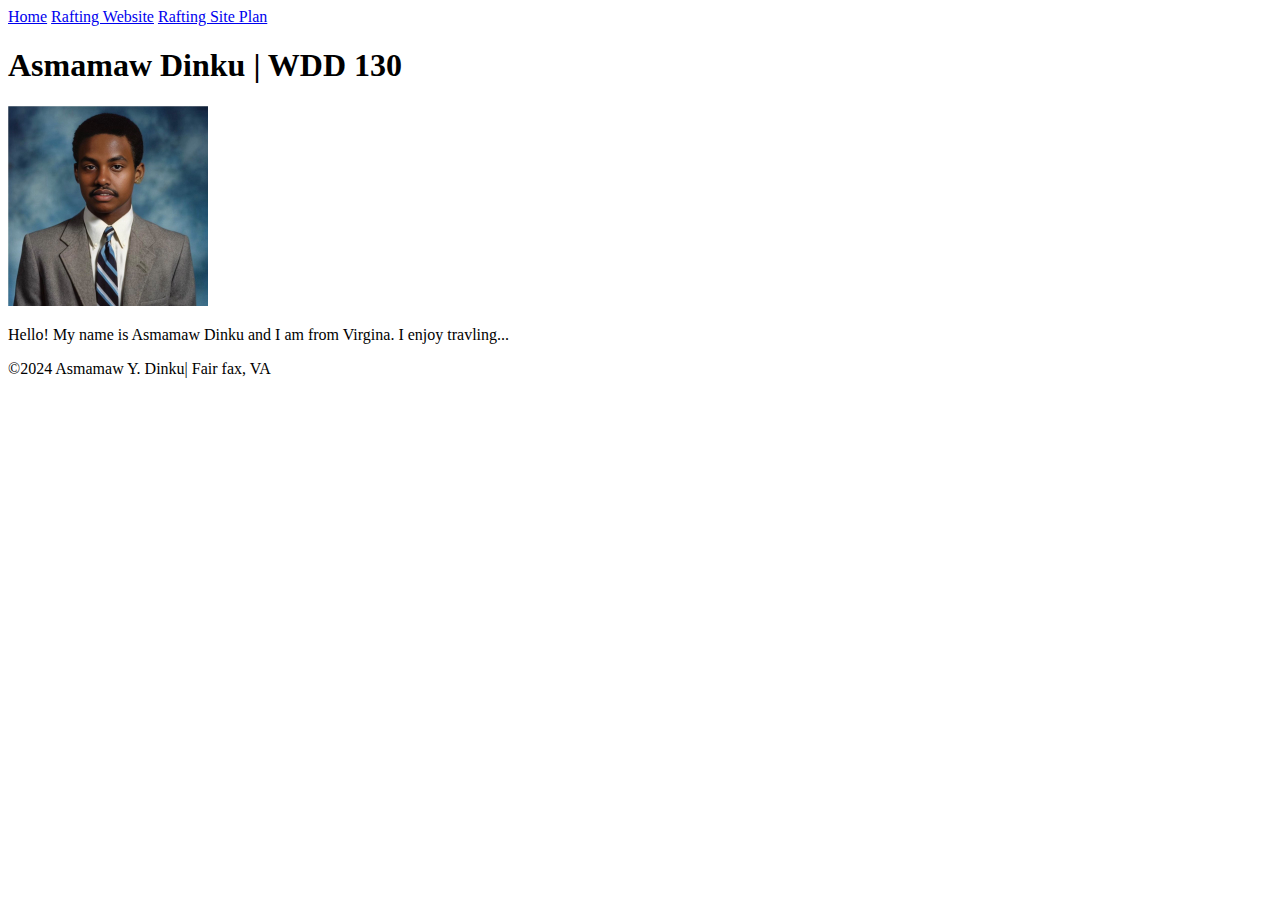
==== index.html @ bede0ccf "school" ====
<!DOCTYPE html>
<html lang="en-US">
<head>
    <meta charset="utf-8">
    <meta name="viewport" content="width=device-width, initial-scale=1.0">
    <title>Asmamaw Yesgat Dinku | WDD 130</title>
</head>
<body>
    <header>
        <nav>
            <a href="#">Home</a>
            <a href="wwr/">Rafting Website</a>
            <a href="wwr/site-plan-rafting.html">Rafting Site Plan</a>
        </nav>
    </header>
    <main>
        <h1>Asmamaw Dinku | WDD 130</h1>
        <img src="images/profile.jpg" alt="Asmamaw y. Dinku " width="200">
        <p>Hello! My name is Asmamaw Dinku and I am from Virgina. I enjoy travling...</p>
    </main>
    <footer>
        <p>&copy;2024 Asmamaw Y. Dinku| Fair fax, VA</p>
    </footer>
</body>
</html>
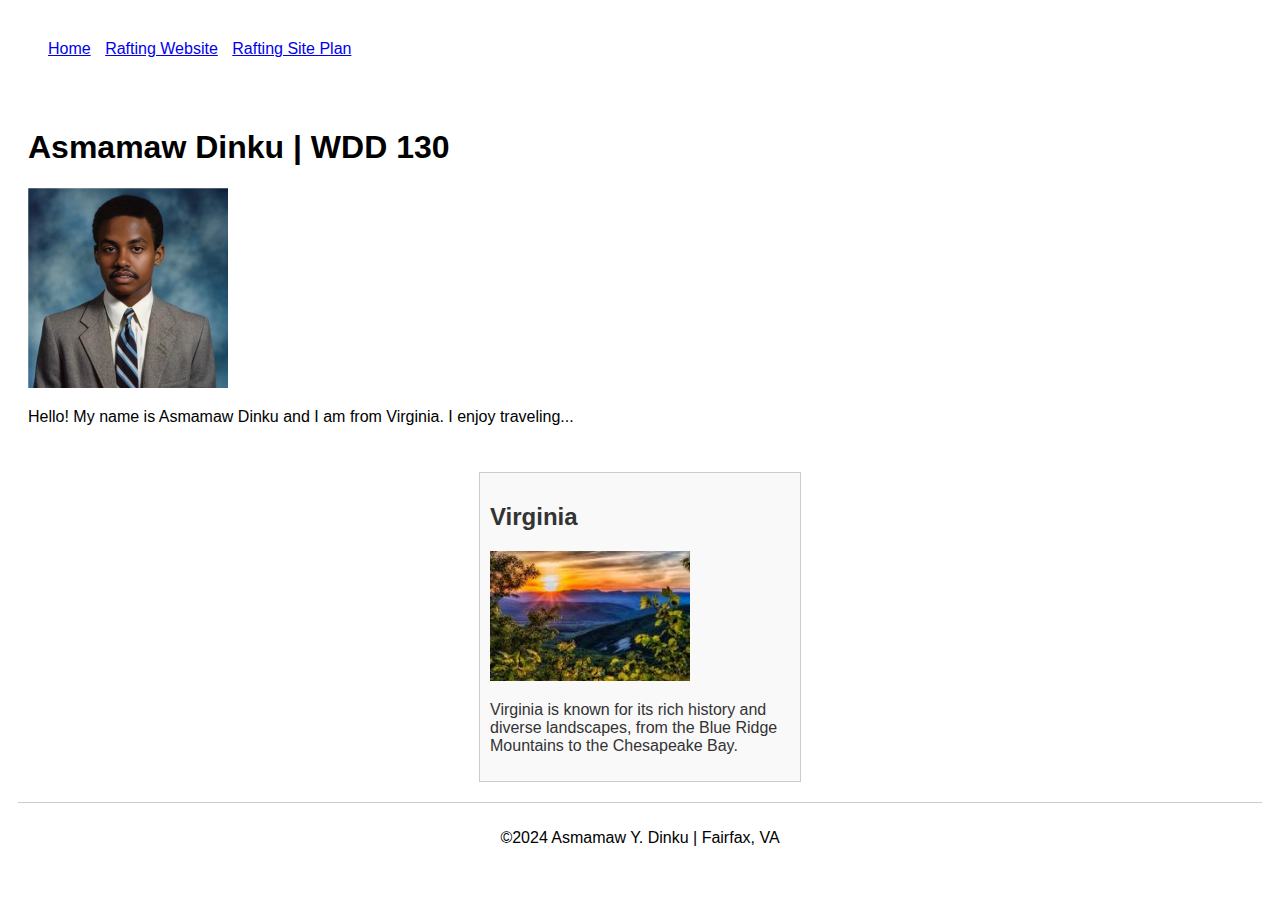
==== commit 3b6072d9: "Rafting Website" ====
--- a/index.html
+++ b/index.html
@@ -4,6 +4,9 @@
     <meta charset="utf-8">
     <meta name="viewport" content="width=device-width, initial-scale=1.0">
     <title>Asmamaw Yesgat Dinku | WDD 130</title>
+    <meta name="description" content="This page is a personal profile for Asmamaw Dinku, showcasing projects and interests related to the WDD 130 course.">
+    <meta name="author" content="Asmamaw Yesgat Dinku">
+    <link rel="stylesheet" href="styles.css">
 </head>
 <body>
     <header>
@@ -15,11 +18,16 @@
     </header>
     <main>
         <h1>Asmamaw Dinku | WDD 130</h1>
-        <img src="images/profile.jpg" alt="Asmamaw y. Dinku " width="200">
-        <p>Hello! My name is Asmamaw Dinku and I am from Virgina. I enjoy travling...</p>
+        <img src="images/profile.jpg" alt="Asmamaw Y. Dinku" width="200">
+        <p>Hello! My name is Asmamaw Dinku and I am from Virginia. I enjoy traveling...</p>
     </main>
+    <aside>
+        <h2>Virginia</h2>
+        <img src="images/virginia.jpg" alt="Scenic view of Virginia" width="200">
+        <p>Virginia is known for its rich history and diverse landscapes, from the Blue Ridge Mountains to the Chesapeake Bay.</p>
+    </aside>
     <footer>
-        <p>&copy;2024 Asmamaw Y. Dinku| Fair fax, VA</p>
+        <p>&copy;2024 Asmamaw Y. Dinku | Fairfax, VA</p>
     </footer>
 </body>
 </html>
--- a/styles.css
+++ b/styles.css
@@ -0,0 +1,36 @@
+body {
+    font-family: Arial, sans-serif;
+}
+
+header, nav, main, aside, footer {
+    padding: 10px;
+    margin: 10px;
+}
+
+nav a {
+    margin-right: 10px;
+}
+
+main img, aside img {
+    width: 200px;
+    height: auto;
+}
+
+aside {
+    width: 300px;
+    margin: 20px auto;
+    border: 1px solid #ccc;
+    padding: 10px;
+    background-color: #f9f9f9;
+    color: #333;
+}
+
+p {
+    padding: 0;
+}
+
+footer {
+    margin-top: 20px;
+    border-top: 1px solid #ccc;
+    text-align: center;
+}
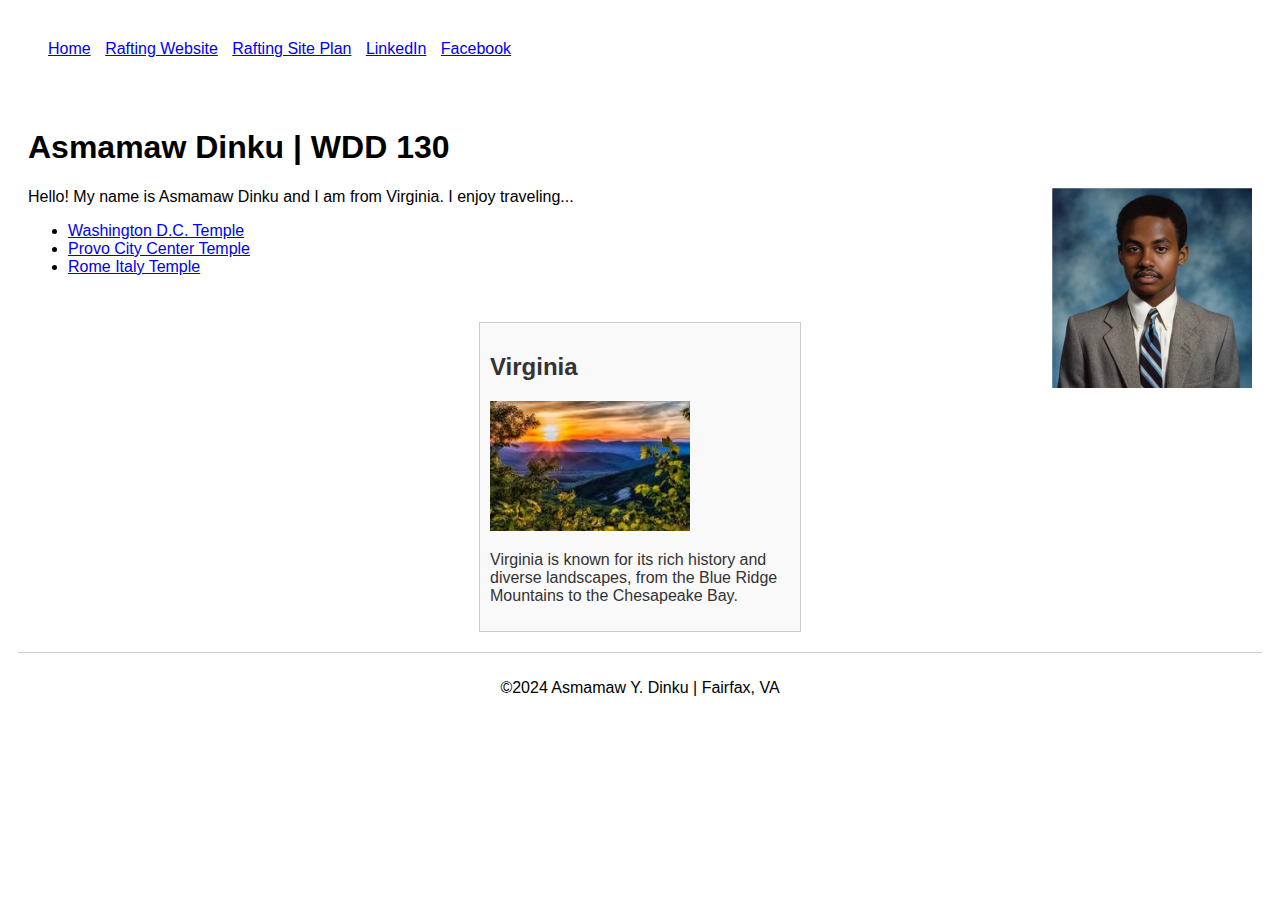
==== commit c7db4f8d: "Rafting Website update.." ====
--- a/index.html
+++ b/index.html
@@ -14,14 +14,21 @@
             <a href="#">Home</a>
             <a href="wwr/">Rafting Website</a>
             <a href="wwr/site-plan-rafting.html">Rafting Site Plan</a>
+            <a href="https://linkedin.com" target="_blank">LinkedIn</a>
+            <a href="https://facebook.com" target="_blank">Facebook</a>
         </nav>
     </header>
     <main>
         <h1>Asmamaw Dinku | WDD 130</h1>
-        <img src="images/profile.jpg" alt="Asmamaw Y. Dinku" width="200">
+        <img src="images/profile.jpg" alt="Asmamaw Y. Dinku" style="float:right; width:200px;" width="200">
         <p>Hello! My name is Asmamaw Dinku and I am from Virginia. I enjoy traveling...</p>
+        <ul class="box">
+            <li><a href="https://www.churchofjesuschrist.org/temples/details/washington-d.c.-temple?lang=eng" target="_blank">Washington D.C. Temple</a></li>
+            <li><a href="https://www.churchofjesuschrist.org/temples/list?lang=eng" target="_blank">Provo City Center Temple</a></li>
+            <li><a href="https://www.churchofjesuschrist.org/temples/list?lang=eng" target="_blank">Rome Italy Temple</a></li>
+        </ul>
     </main>
-    <aside>
+    <aside class="box">
         <h2>Virginia</h2>
         <img src="images/virginia.jpg" alt="Scenic view of Virginia" width="200">
         <p>Virginia is known for its rich history and diverse landscapes, from the Blue Ridge Mountains to the Chesapeake Bay.</p>
@@ -29,5 +36,7 @@
     <footer>
         <p>&copy;2024 Asmamaw Y. Dinku | Fairfax, VA</p>
     </footer>
+    <!-- Last modified: 2024-05-01 -->
 </body>
 </html>
+
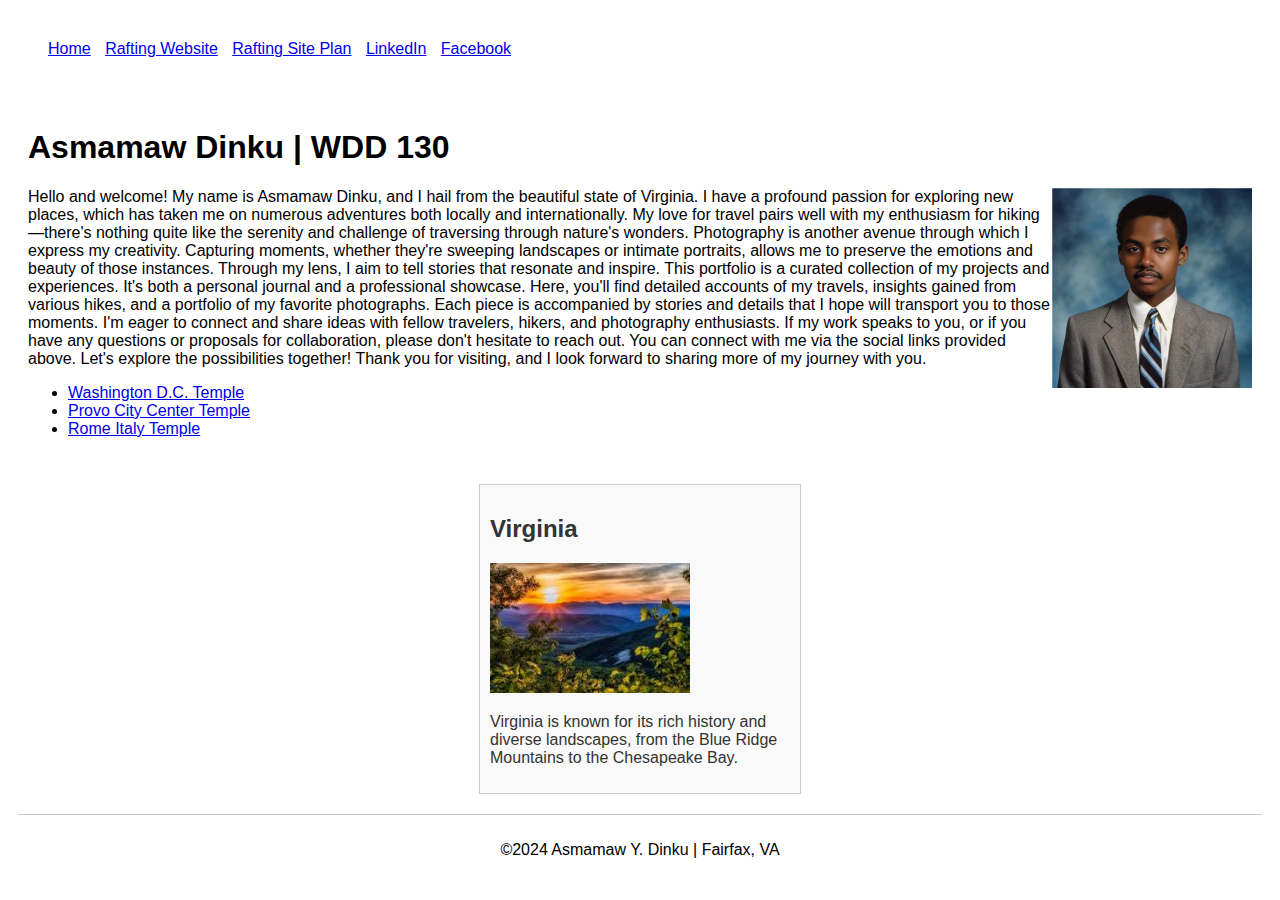
==== commit 5a7eb45c: "ongoing updates" ====
--- a/index.html
+++ b/index.html
@@ -12,7 +12,7 @@
     <header>
         <nav>
             <a href="#">Home</a>
-            <a href="wwr/">Rafting Website</a>
+            <a href="#">Rafting Website</a>
             <a href="wwr/site-plan-rafting.html">Rafting Site Plan</a>
             <a href="https://linkedin.com" target="_blank">LinkedIn</a>
             <a href="https://facebook.com" target="_blank">Facebook</a>
@@ -20,8 +20,17 @@
     </header>
     <main>
         <h1>Asmamaw Dinku | WDD 130</h1>
-        <img src="images/profile.jpg" alt="Asmamaw Y. Dinku" style="float:right; width:200px;" width="200">
-        <p>Hello! My name is Asmamaw Dinku and I am from Virginia. I enjoy traveling...</p>
+        <div class="profile-section">
+         <img src="images/profile.jpg" alt="Asmamaw Y. Dinku" style="float:right; width:200px;" width="200">
+            <p>Hello and welcome! My name is Asmamaw Dinku, and I hail from the beautiful state of Virginia. I have a profound passion for exploring new places, which has taken me on numerous adventures both locally and internationally. My love for travel pairs well with my enthusiasm for hiking—there's nothing quite like the serenity and challenge of traversing through nature's wonders.
+
+                Photography is another avenue through which I express my creativity. Capturing moments, whether they're sweeping landscapes or intimate portraits, allows me to preserve the emotions and beauty of those instances. Through my lens, I aim to tell stories that resonate and inspire.
+                
+                This portfolio is a curated collection of my projects and experiences. It's both a personal journal and a professional showcase. Here, you'll find detailed accounts of my travels, insights gained from various hikes, and a portfolio of my favorite photographs. Each piece is accompanied by stories and details that I hope will transport you to those moments.
+                
+                I'm eager to connect and share ideas with fellow travelers, hikers, and photography enthusiasts. If my work speaks to you, or if you have any questions or proposals for collaboration, please don't hesitate to reach out. You can connect with me via the social links provided above. Let's explore the possibilities together!
+                
+                Thank you for visiting, and I look forward to sharing more of my journey with you.</p>
         <ul class="box">
             <li><a href="https://www.churchofjesuschrist.org/temples/details/washington-d.c.-temple?lang=eng" target="_blank">Washington D.C. Temple</a></li>
             <li><a href="https://www.churchofjesuschrist.org/temples/list?lang=eng" target="_blank">Provo City Center Temple</a></li>
@@ -38,5 +47,4 @@
     </footer>
     <!-- Last modified: 2024-05-01 -->
 </body>
-</html>
-
+</html>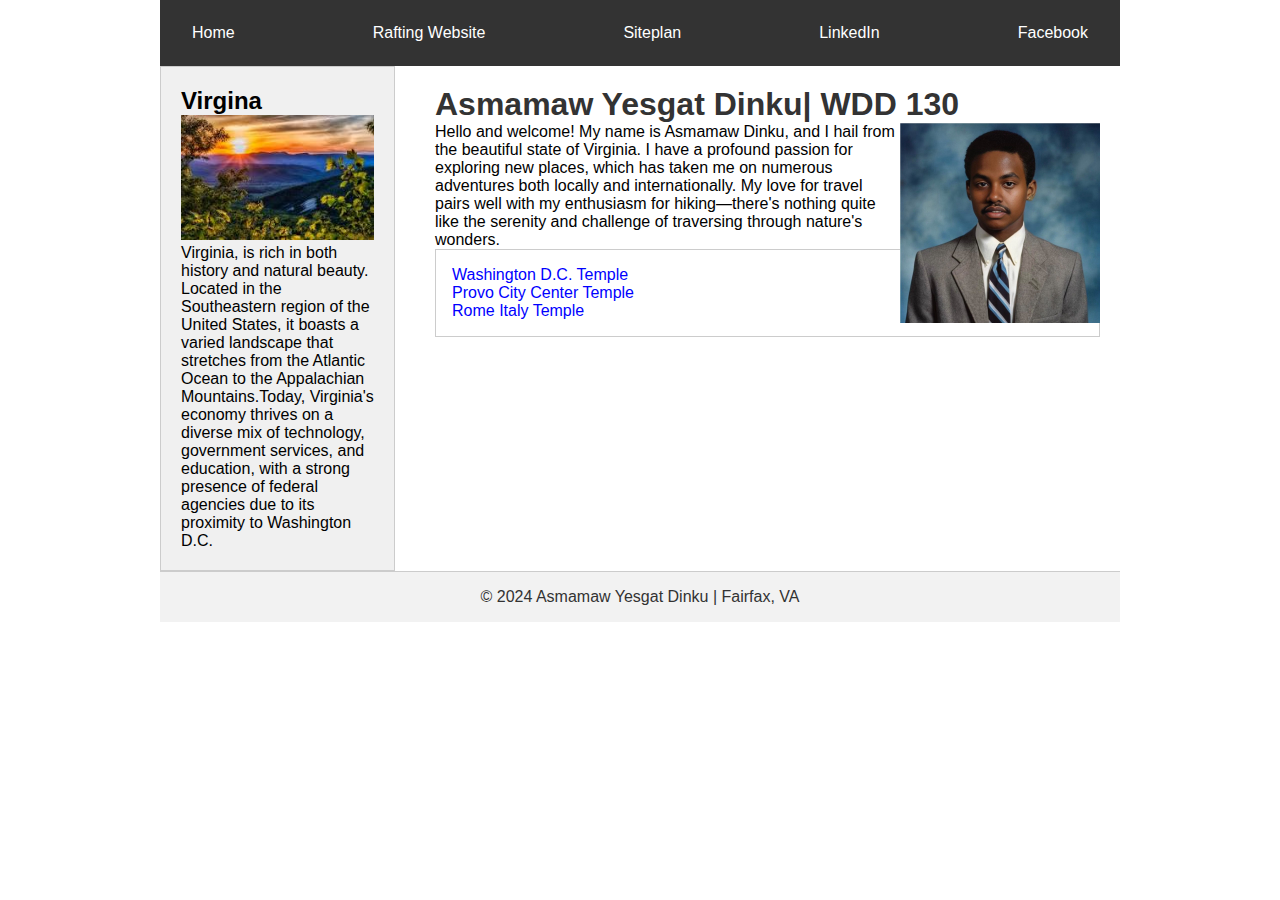
==== commit 2c08921b: "Home Page Layout with Flex and Grid" ====
--- a/index.html
+++ b/index.html
@@ -4,47 +4,39 @@
     <meta charset="utf-8">
     <meta name="viewport" content="width=device-width, initial-scale=1.0">
     <title>Asmamaw Yesgat Dinku | WDD 130</title>
-    <meta name="description" content="This page is a personal profile for Asmamaw Dinku, showcasing projects and interests related to the WDD 130 course.">
-    <meta name="author" content="Asmamaw Yesgat Dinku">
-    <link rel="stylesheet" href="styles.css">
+    <link rel="stylesheet" href="styles/styles.css">
 </head>
 <body>
     <header>
         <nav>
             <a href="#">Home</a>
             <a href="#">Rafting Website</a>
-            <a href="wwr/site-plan-rafting.html">Rafting Site Plan</a>
+            <a href="#">Siteplan</a>
             <a href="https://linkedin.com" target="_blank">LinkedIn</a>
             <a href="https://facebook.com" target="_blank">Facebook</a>
         </nav>
     </header>
-    <main>
-        <h1>Asmamaw Dinku | WDD 130</h1>
-        <div class="profile-section">
-         <img src="images/profile.jpg" alt="Asmamaw Y. Dinku" style="float:right; width:200px;" width="200">
+    <div class="grid">
+        <aside>
+            <h2>Virgina</h2>
+            <img src="images/virginia.jpg" alt="Machu Picchu" width="200">
+            <p>Virginia, is rich in both history and natural beauty. Located in the Southeastern region of the United States, it boasts a varied landscape that stretches from the Atlantic Ocean to the Appalachian Mountains.Today, Virginia's economy thrives on a diverse mix of technology, government services, and education, with a strong presence of federal agencies due to its proximity to Washington D.C.</p>
+        </aside>
+        <main>
+            <h1> Asmamaw Yesgat Dinku| WDD 130</h1>
+            <img src="images/profile.jpg" alt="Profile Photo" style="float:right; width:200px;">
             <p>Hello and welcome! My name is Asmamaw Dinku, and I hail from the beautiful state of Virginia. I have a profound passion for exploring new places, which has taken me on numerous adventures both locally and internationally. My love for travel pairs well with my enthusiasm for hiking—there's nothing quite like the serenity and challenge of traversing through nature's wonders.
-
-                Photography is another avenue through which I express my creativity. Capturing moments, whether they're sweeping landscapes or intimate portraits, allows me to preserve the emotions and beauty of those instances. Through my lens, I aim to tell stories that resonate and inspire.
-                
-                This portfolio is a curated collection of my projects and experiences. It's both a personal journal and a professional showcase. Here, you'll find detailed accounts of my travels, insights gained from various hikes, and a portfolio of my favorite photographs. Each piece is accompanied by stories and details that I hope will transport you to those moments.
-                
-                I'm eager to connect and share ideas with fellow travelers, hikers, and photography enthusiasts. If my work speaks to you, or if you have any questions or proposals for collaboration, please don't hesitate to reach out. You can connect with me via the social links provided above. Let's explore the possibilities together!
-                
-                Thank you for visiting, and I look forward to sharing more of my journey with you.</p>
-        <ul class="box">
-            <li><a href="https://www.churchofjesuschrist.org/temples/details/washington-d.c.-temple?lang=eng" target="_blank">Washington D.C. Temple</a></li>
-            <li><a href="https://www.churchofjesuschrist.org/temples/list?lang=eng" target="_blank">Provo City Center Temple</a></li>
-            <li><a href="https://www.churchofjesuschrist.org/temples/list?lang=eng" target="_blank">Rome Italy Temple</a></li>
-        </ul>
-    </main>
-    <aside class="box">
-        <h2>Virginia</h2>
-        <img src="images/virginia.jpg" alt="Scenic view of Virginia" width="200">
-        <p>Virginia is known for its rich history and diverse landscapes, from the Blue Ridge Mountains to the Chesapeake Bay.</p>
-    </aside>
-    <footer>
-        <p>&copy;2024 Asmamaw Y. Dinku | Fairfax, VA</p>
-    </footer>
-    <!-- Last modified: 2024-05-01 -->
+            <ul class="box">
+                <li><a href="https://www.churchofjesuschrist.org/temples/details/washington-d.c.-temple?lang=eng" target="_blank">Washington D.C. Temple</a></li>
+                <li><a href="https://www.churchofjesuschrist.org/temples/details/provo-city-center-temple?lang=eng" target="_blank">Provo City Center Temple</a></li>
+                <li><a href="https://www.churchofjesuschrist.org/temples/details/rome-italy-temple?lang=eng" target="_blank">Rome Italy Temple</a></li>
+            </ul>
+        </main>
+    </div>
+    
+        <footer>
+            <p>&copy; 2024 Asmamaw Yesgat Dinku | Fairfax, VA</p>
+        </footer>
+        
 </body>
-</html>+</html>
--- a/styles/styles.css
+++ b/styles/styles.css
@@ -0,0 +1,70 @@
+* {
+    margin: 0;
+    padding: 0;
+    box-sizing: border-box;
+    font-family: Arial, sans-serif;
+}
+
+nav {
+    background-color: #333;
+    padding: 1rem;
+    display: flex;
+    justify-content: space-between;
+}
+
+nav a {
+    color: white;
+    text-decoration: none;
+    padding: 0.5rem 1rem;
+}
+
+header, .grid, footer {
+    max-width: 960px;
+    margin: 0 auto;
+}
+
+.grid {
+    display: grid;
+    grid-template-columns: 1fr 3fr;
+    gap: 20px;
+}
+
+aside {
+    padding: 20px;
+    background-color: #f0f0f0;
+    border: 1px solid #ccc;
+}
+
+main {
+    padding: 20px;
+}
+
+h1 {
+    color: #333;
+}
+
+footer {
+    text-align: center;
+    padding: 1rem;
+    background-color: #f2f2f2; /* Light gray background */
+    color: #333; /* Dark text color */
+    border-top: 1px solid #ccc; /* Adds a subtle border to the top of the footer */
+}
+
+
+img {
+    max-width: 100%;
+    height: auto;
+}
+
+ul.box {
+    padding: 1rem;
+    background-color: #fff;
+    border: 1px solid #ccc;
+    list-style-type: none;
+}
+
+ul.box li a {
+    color: blue;
+    text-decoration: none;
+}
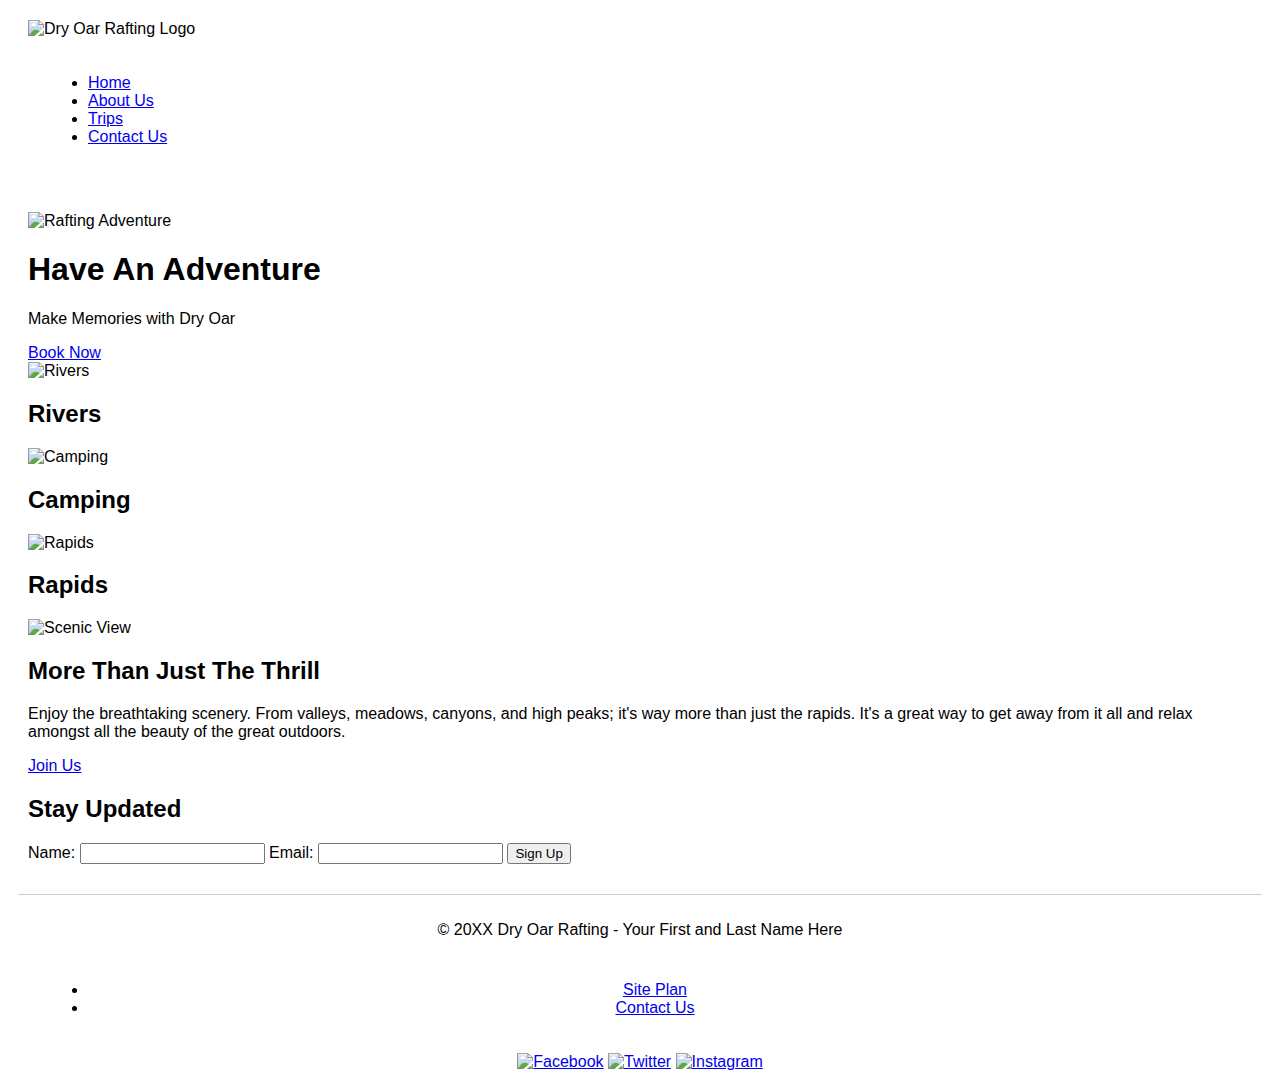
==== commit 74fa1166: "update" ====
--- a/index.html
+++ b/index.html
@@ -1,42 +1,81 @@
 <!DOCTYPE html>
-<html lang="en-US">
+<html lang="en">
 <head>
-    <meta charset="utf-8">
+    <meta charset="UTF-8">
     <meta name="viewport" content="width=device-width, initial-scale=1.0">
-    <title>Asmamaw Yesgat Dinku | WDD 130</title>
-    <link rel="stylesheet" href="styles/styles.css">
+    <title>Home | Dry Oar Rafting</title>
+    <meta name="description" content="Experience thrilling whitewater rafting adventures with Dry Oar Rafting. Book your trip today!">
+    <link rel="stylesheet" href="styles.css">
 </head>
 <body>
     <header>
+        <div class="logo">
+            <img src="logo.png" alt="Dry Oar Rafting Logo">
+        </div>
         <nav>
-            <a href="#">Home</a>
-            <a href="#">Rafting Website</a>
-            <a href="#">Siteplan</a>
-            <a href="https://linkedin.com" target="_blank">LinkedIn</a>
-            <a href="https://facebook.com" target="_blank">Facebook</a>
+            <ul>
+                <li><a href="index.html">Home</a></li>
+                <li><a href="about.html">About Us</a></li>
+                <li><a href="trips.html">Trips</a></li>
+                <li><a href="contact.html">Contact Us</a></li>
+            </ul>
         </nav>
     </header>
-    <div class="grid">
-        <aside>
-            <h2>Virgina</h2>
-            <img src="images/virginia.jpg" alt="Machu Picchu" width="200">
-            <p>Virginia, is rich in both history and natural beauty. Located in the Southeastern region of the United States, it boasts a varied landscape that stretches from the Atlantic Ocean to the Appalachian Mountains.Today, Virginia's economy thrives on a diverse mix of technology, government services, and education, with a strong presence of federal agencies due to its proximity to Washington D.C.</p>
-        </aside>
-        <main>
-            <h1> Asmamaw Yesgat Dinku| WDD 130</h1>
-            <img src="images/profile.jpg" alt="Profile Photo" style="float:right; width:200px;">
-            <p>Hello and welcome! My name is Asmamaw Dinku, and I hail from the beautiful state of Virginia. I have a profound passion for exploring new places, which has taken me on numerous adventures both locally and internationally. My love for travel pairs well with my enthusiasm for hiking—there's nothing quite like the serenity and challenge of traversing through nature's wonders.
-            <ul class="box">
-                <li><a href="https://www.churchofjesuschrist.org/temples/details/washington-d.c.-temple?lang=eng" target="_blank">Washington D.C. Temple</a></li>
-                <li><a href="https://www.churchofjesuschrist.org/temples/details/provo-city-center-temple?lang=eng" target="_blank">Provo City Center Temple</a></li>
-                <li><a href="https://www.churchofjesuschrist.org/temples/details/rome-italy-temple?lang=eng" target="_blank">Rome Italy Temple</a></li>
+    <main>
+        <section class="hero">
+            <img src="hero-image.jpg" alt="Rafting Adventure">
+            <div class="hero-content">
+                <h1>Have An Adventure</h1>
+                <p>Make Memories with Dry Oar</p>
+                <a href="trips.html" class="btn">Book Now</a>
+            </div>
+        </section>
+        <section class="features">
+            <div class="feature">
+                <img src="river.jpg" alt="Rivers">
+                <h2>Rivers</h2>
+            </div>
+            <div class="feature">
+                <img src="camping.jpg" alt="Camping">
+                <h2>Camping</h2>
+            </div>
+            <div class="feature">
+                <img src="rapids.jpg" alt="Rapids">
+                <h2>Rapids</h2>
+            </div>
+        </section>
+        <section class="more-info">
+            <img src="mountains.jpg" alt="Scenic View">
+            <div class="info-content">
+                <h2>More Than Just The Thrill</h2>
+                <p>Enjoy the breathtaking scenery. From valleys, meadows, canyons, and high peaks; it's way more than just the rapids. It's a great way to get away from it all and relax amongst all the beauty of the great outdoors.</p>
+                <a href="about.html" class="btn">Join Us</a>
+            </div>
+        </section>
+        <section class="newsletter">
+            <h2>Stay Updated</h2>
+            <form action="#" method="post">
+                <label for="name">Name:</label>
+                <input type="text" id="name" name="name">
+                <label for="email">Email:</label>
+                <input type="email" id="email" name="email">
+                <button type="submit">Sign Up</button>
+            </form>
+        </section>
+    </main>
+    <footer>
+        <p>&copy; 20XX Dry Oar Rafting - Your First and Last Name Here</p>
+        <nav>
+            <ul>
+                <li><a href="index.html">Site Plan</a></li>
+                <li><a href="contact.html">Contact Us</a></li>
             </ul>
-        </main>
-    </div>
-    
-        <footer>
-            <p>&copy; 2024 Asmamaw Yesgat Dinku | Fairfax, VA</p>
-        </footer>
-        
+        </nav>
+        <div class="social-media">
+            <a href="#"><img src="facebook-icon.png" alt="Facebook"></a>
+            <a href="#"><img src="twitter-icon.png" alt="Twitter"></a>
+            <a href="#"><img src="instagram-icon.png" alt="Instagram"></a>
+        </div>
+    </footer>
 </body>
 </html>
--- a/styles.css
+++ b/styles.css
@@ -0,0 +1,36 @@
+body {
+    font-family: Arial, sans-serif;
+}
+
+header, nav, main, aside, footer {
+    padding: 10px;
+    margin: 10px;
+}
+
+nav a {
+    margin-right: 10px;
+}
+
+main img, aside img {
+    width: 200px;
+    height: auto;
+}
+
+aside {
+    width: 300px;
+    margin: 20px auto;
+    border: 1px solid #ccc;
+    padding: 10px;
+    background-color: #f9f9f9;
+    color: #333;
+}
+
+p {
+    padding: 0;
+}
+
+footer {
+    margin-top: 20px;
+    border-top: 1px solid #ccc;
+    text-align: center;
+}
